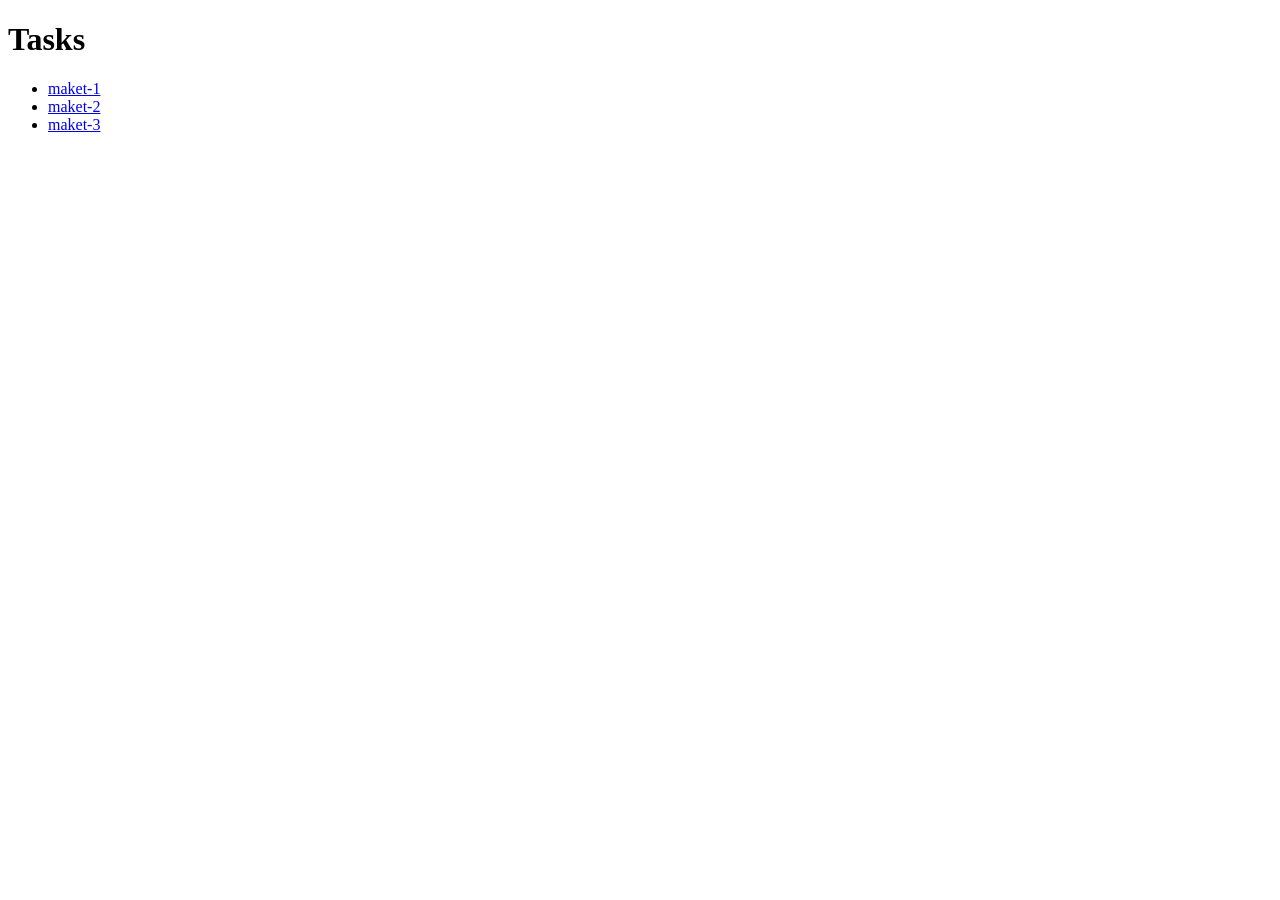
==== index.html @ 9f451e37 "добавил макеты" ====
<!DOCTYPE html>
<html lang="ru">
<head>
    <meta charset="UTF-8">
    <title>Мои Grid Макеты</title>
</head>
<body>
    <h1>Tasks</h1>
    <ul>
        <li><a href="maket-1/index.html">maket-1</a></li>
        <li><a href="maket-2/index.html">maket-2</a></li>
        <li><a href="maket-3/index.html">maket-3</a></li>
    </ul>
</body>
</html>
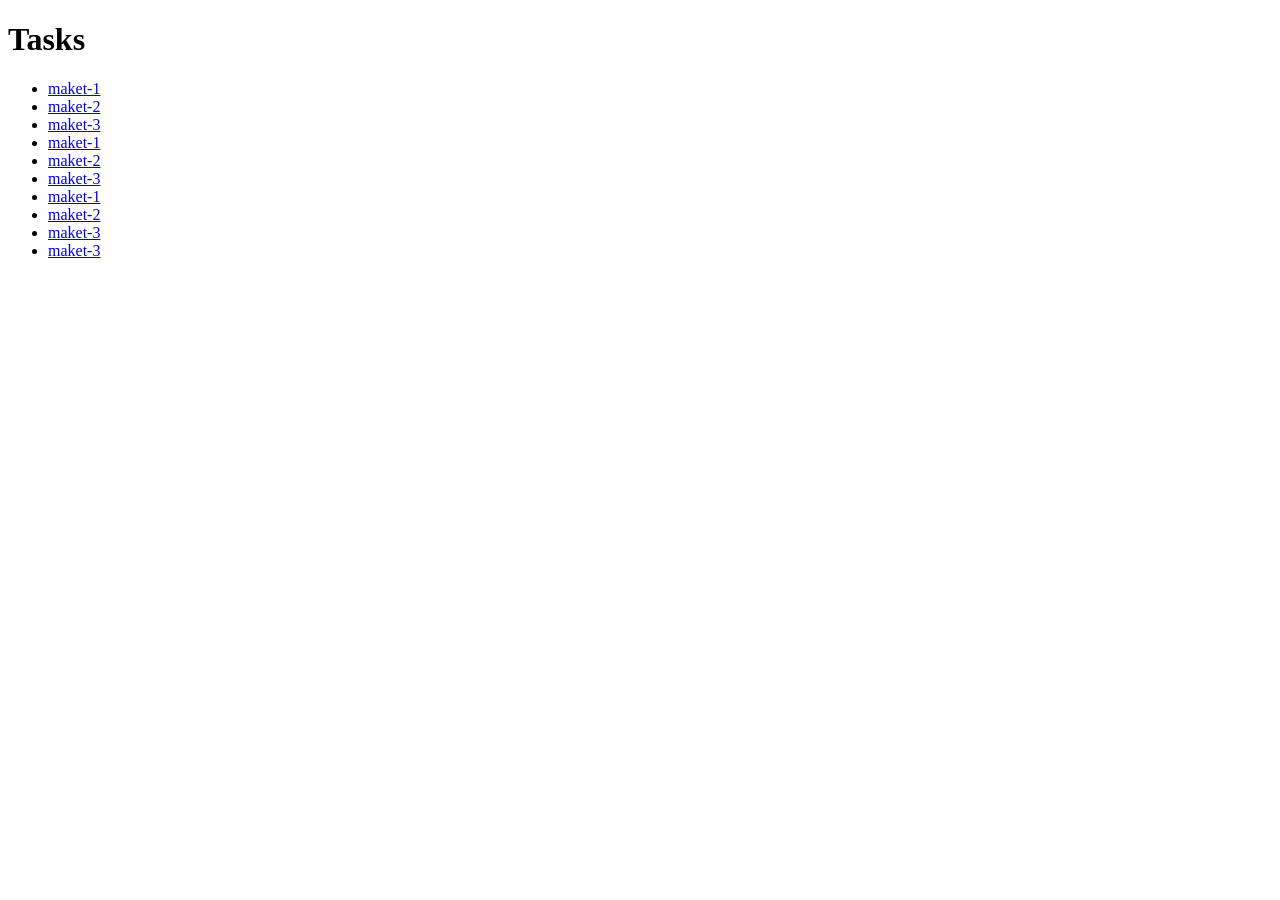
==== commit a310da45: "добавил макеты" ====
--- a/index.html
+++ b/index.html
@@ -10,6 +10,13 @@
         <li><a href="maket-1/index.html">maket-1</a></li>
         <li><a href="maket-2/index.html">maket-2</a></li>
         <li><a href="maket-3/index.html">maket-3</a></li>
+        <li><a href="maket-4/index.html">maket-1</a></li>
+        <li><a href="maket-5/index.html">maket-2</a></li>
+        <li><a href="maket-6/index.html">maket-3</a></li>
+        <li><a href="maket-7/index.html">maket-1</a></li>
+        <li><a href="maket-8/index.html">maket-2</a></li>
+        <li><a href="maket-9/index.html">maket-3</a></li>
+        <li><a href="maket-10/index.html">maket-3</a></li>
     </ul>
 </body>
 </html>
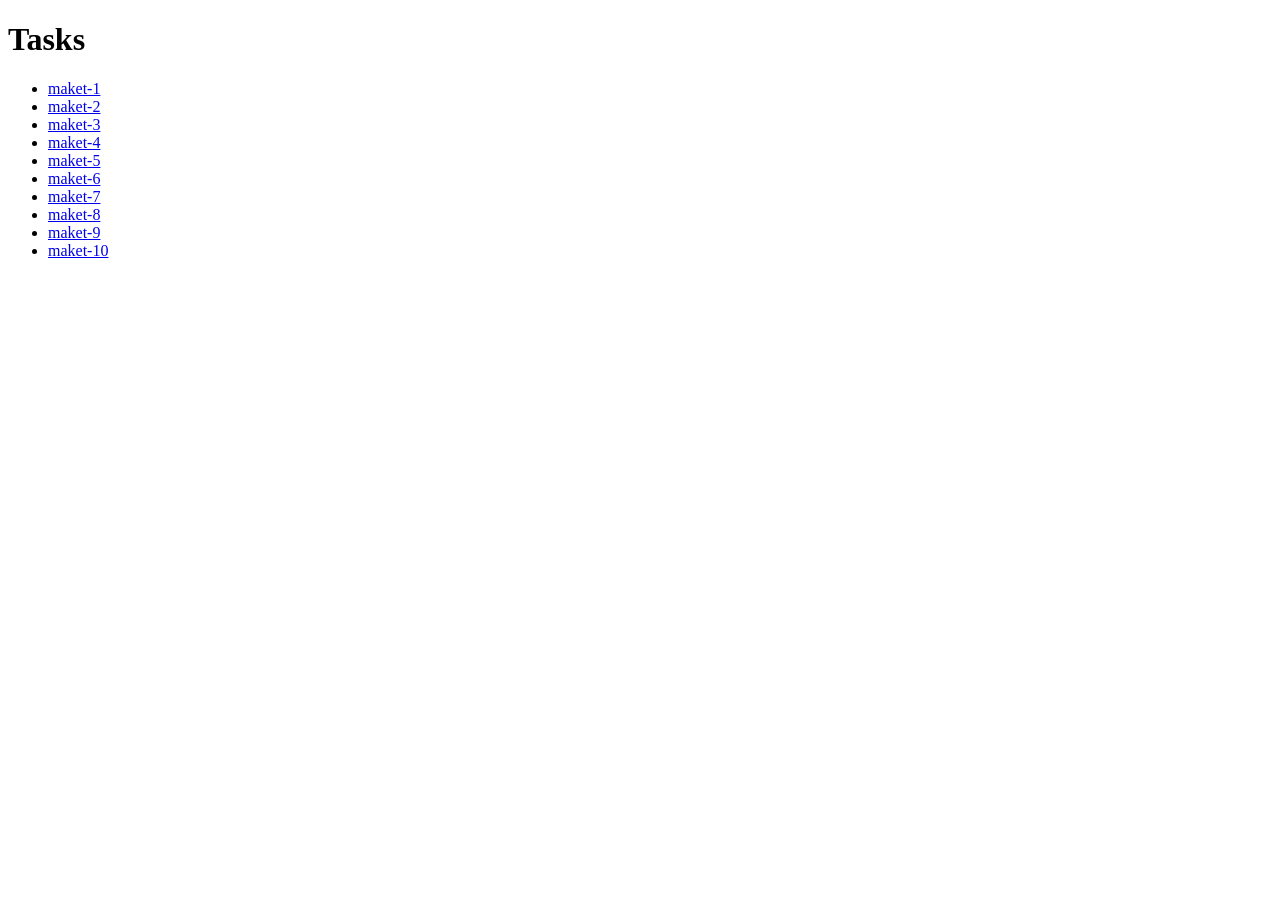
==== commit 98de6796: "fixed" ====
--- a/index.html
+++ b/index.html
@@ -10,13 +10,13 @@
         <li><a href="maket-1/index.html">maket-1</a></li>
         <li><a href="maket-2/index.html">maket-2</a></li>
         <li><a href="maket-3/index.html">maket-3</a></li>
-        <li><a href="maket-4/index.html">maket-1</a></li>
-        <li><a href="maket-5/index.html">maket-2</a></li>
-        <li><a href="maket-6/index.html">maket-3</a></li>
-        <li><a href="maket-7/index.html">maket-1</a></li>
-        <li><a href="maket-8/index.html">maket-2</a></li>
-        <li><a href="maket-9/index.html">maket-3</a></li>
-        <li><a href="maket-10/index.html">maket-3</a></li>
+        <li><a href="maket-4/index.html">maket-4</a></li>
+        <li><a href="maket-5/index.html">maket-5</a></li>
+        <li><a href="maket-6/index.html">maket-6</a></li>
+        <li><a href="maket-7/index.html">maket-7</a></li>
+        <li><a href="maket-8/index.html">maket-8</a></li>
+        <li><a href="maket-9/index.html">maket-9</a></li>
+        <li><a href="maket-10/index.html">maket-10</a></li>
     </ul>
 </body>
 </html>
